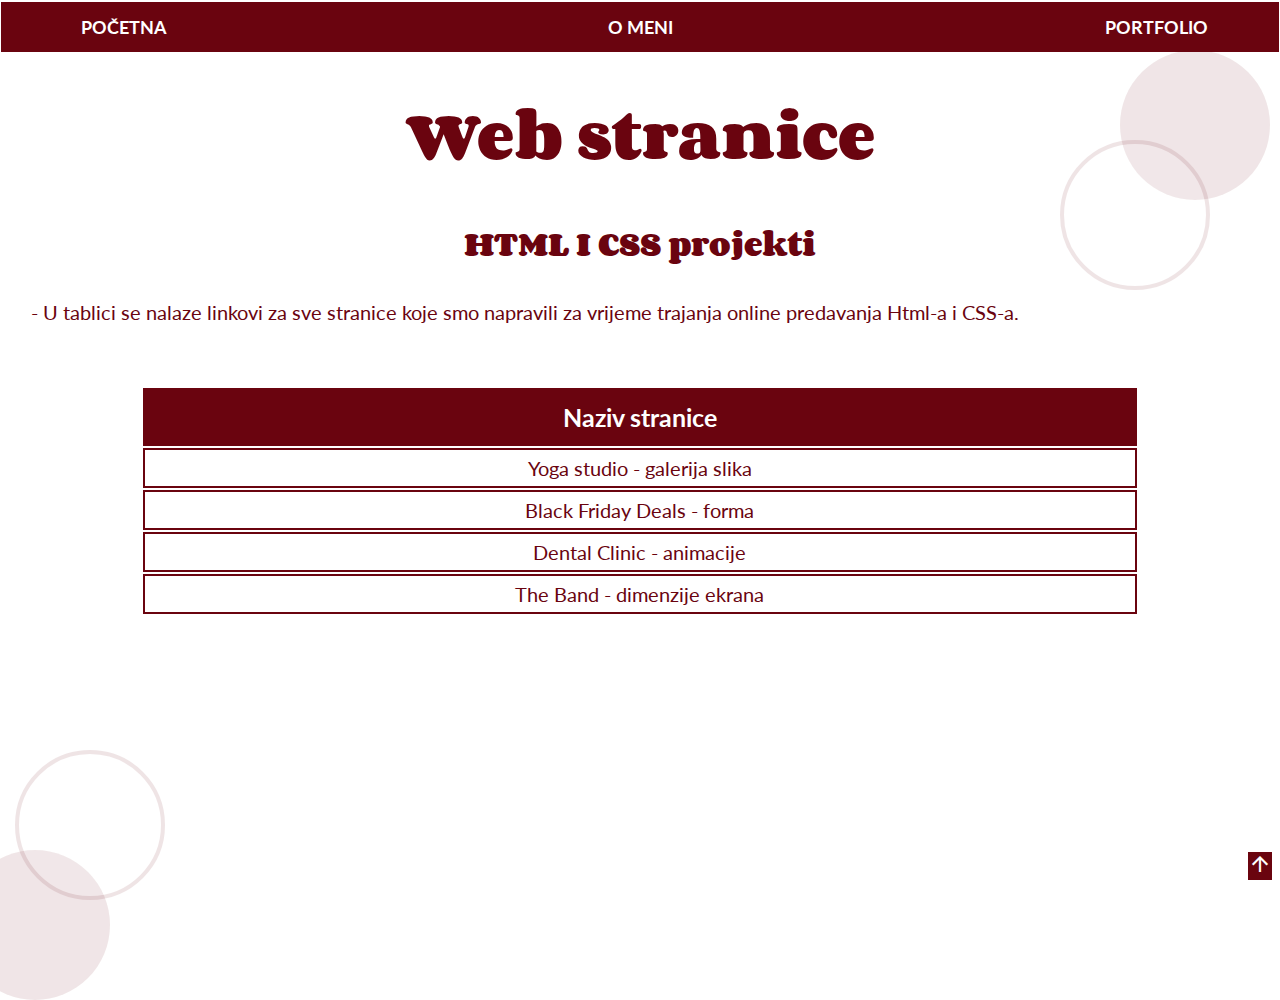
==== Portfolio/index.html @ 05409dc5 "init commit" ====
<!DOCTYPE html>
<html lang="en">

<head>
    <meta charset="UTF-8">
    <meta name="viewport" content="width=device-width, initial-scale=1.0">
    <title>Portfolio</title>
    <link rel="stylesheet" href="style.css">
    <link href="https://fonts.googleapis.com/icon?family=Material+Icons" rel="stylesheet">

</head>

<body>
    <div class="back_to_top">
        <a class="color" href="index.html"><i class="material-icons icon">&#xe5d8</i></a>
    </div>

    <div class="header">
        <nav class="navigation">
            <a class="nav" href="../index.html"><b class="left">POČETNA</b></a>
            <a class="nav" href="../O-meni/index.html"><b class="left">O MENI</b></a>
            <a class="nav" href="index.html"><b class="left">PORTFOLIO</b></a>
        </nav>
    </div>

    <main class="portfolio">



        <div>
            <div class="headline">
                <h1>Web stranice</h1>
            </div>
            <div class="list">
                <h1 class="headline">HTML I CSS projekti</h1>
                <p class="paragraph">- U tablici se nalaze linkovi za sve stranice koje smo napravili za vrijeme trajanja online predavanja Html-a
                    i CSS-a.</p>
            </div>

        </div>


        <table>
            <thead>
                <tr>
                    <th class="name">Naziv stranice</th>
                </tr>
            </thead>


            <tbody>
                <tr>
                    <td> <a class="link1" href="https://kodiraonica-yoga-studio.vercel.app/">
                            <div class="link">Yoga studio - galerija slika</div>
                        </a></td>
                </tr>

                <tr>
                    <td><a class="link1" href="https://kodiraonica-black-friday-deals.vercel.app/">
                        <div class="link">Black Friday Deals - forma</div>
                    </a></td>
                </tr>

                <tr>
                    <td> <a class="link1" href="https://kodiraonica-dentist-web-theta.vercel.app/">
                            <div class="link">Dental Clinic - animacije</div>
                        </a></td>
                </tr>

                <tr>
                    <td><a class="link1" href="https://kodiraonica-the-band-1gzpgvhhs-ivana2304.vercel.app">
                        <div class="link">The Band - dimenzije ekrana</div>
                    </a></td>
                </tr>

               

            </tbody>
        </table>


        <div class="motiv1"></div>
        <div class="motiv1-1"></div>

        <div class="motiv2"></div>
        <div class="motiv2-2"></div>


    </main>
</body>

</html>
---- Portfolio/style.css ----
@import url('https://fonts.googleapis.com/css2?family=Corben&family=Lato:ital,wght@0,300;0,400;0,700;1,300;1,400;1,700&display=swap');

* {
    margin: 0;
    padding: 0;
    box-sizing: border-box;
}

@media screen and (min-width: 1024px) {}



@media screen and (min-width: 767px) {

    .navigation {
        background-color: #6a040f;
        justify-content: space-between;
        padding: 2px 15px;
    }

    .nav {
        color: #ffffff;
        width: 234px;
        text-align: center;
    }

    .motiv1 {
        width: 150px;
        height: 150px;
        border-radius: 100px;
        background-color: #6a040f;
        opacity: 10%;
        position: absolute;
        top: 50px;
        right: 10px;

    }

    .motiv1-1 {
        width: 150px;
        height: 150px;
        border-radius: 100px;
        background-color: #ffffff;
        border: #6a040f 4px solid;
        opacity: 10%;
        position: absolute;
        top: 140px;
        right: 70px;

    }


    .motiv2 {
        animation: motiv2 10s infinite;
    }


    .motiv2-2 {
        animation: motiv2-2 10s infinite;
    }




    @keyframes motiv2-2 {
        0% {
            top: 750px;
            left: 15px;
        }

        25% {
            top: 750px;
            left: -75px;
        }

        50% {
            top: 840px;
            left: -75px;
        }

        75% {
            top: 840px;
            left: 15px;
        }

        100% {
            top: 750px;
            left: 15px;
        }
    }




    @keyframes motiv2 {
        0% {
            top: 850px;
            left: -40px;
        }

        25% {
            top: 850px;
            left: 50px;
        }

        50% {
            top: 760px;
            left: 50px;
        }

        75% {
            top: 760px;
            left: -40px;
        }

        100% {
            top: 850px;
            left: -40px;
        }
    }

}



.portfolio {
    margin: 1rem;
    padding: 0;
}

.back_to_top {
    display: flex;
    position: fixed;
    bottom: 20px;
    right: 8px;
    background-color: #6a040f;
    cursor: pointer;
}

.header {
    display: block;
    color: #ffffff;
    width: 100%;
    height: 50px;
    padding: 2px 1px;
}

.navigation {
     background-color: #6a040f;
    color: #ffffff;
    width: 100%;
    height: inherit;
    display: flex;
    flex-direction: row;
    font-family: 'Lato';
    font-size: 18px;
    padding: 12px 0;
    justify-content: space-between;
}


.nav {
    color: #ffffff;
    padding: 0px 2px;
    margin: 2px 6px;
    height: 30px;
    text-decoration: none;
}

.headline {
    padding-top: 1rem;
    padding-bottom: 1rem;
    text-align: center;
    font-family: 'Corben';
    font-size: 28px;
    color: #6a040f;
}

.subtitle {
    margin: 8px 0px;
    color: #6a040f;
    text-align: center;
    font-family: 'Corben';
}

.paragraph {
    color: #6a040f;
    margin: 15px;
    font-size: 20px;
    font-family: 'Lato';
}

.h3 {
    color: #6a040f;
    margin-top: 10px;
}

.text {
    font-family: 'Lato';
    color: #6a040f;
    font-size: 18px;
}

table {
    width: 80%;
    height: auto;
    margin: 5% 10%;
    cursor: pointer;
}

.name {
    text-align: center;
    color: #ffffff;
    font-size: 25px;
    font-family: 'Lato';
    padding: 12px 0;
}

th {
    border: 2px solid #6a040f;
    background-color: #6a040f;
}

.link {
    color: #6a040f;
    font-family: 'Lato';
    font-size: 20px;
    text-align: center;
    padding: 6px 0;
}

.link1 {
    text-decoration: none;
}

.link:hover {
    background-color: #6a040f;
    color: #ffffff;
    font-weight: 700;
}

.color {
    color: #ffffff;
    text-decoration: none;
}

tr {
    border: 2px solid #6a040f;
}

td {
    border: 2px solid #6a040f;
}

.motiv2 {
    width: 150px;
    height: 150px;
    border-radius: 100px;
    background-color: #6a040f;
    opacity: 10%;
    position: absolute;
    top: 850px;
    left: -40px;
}

.motiv2-2 {
    width: 150px;
    height: 150px;
    border-radius: 100px;
    background-color: #ffffff;
    border: #6a040f 4px solid;
    opacity: 10%;
    position: absolute;
    top: 750px;
    left: 15px;
}
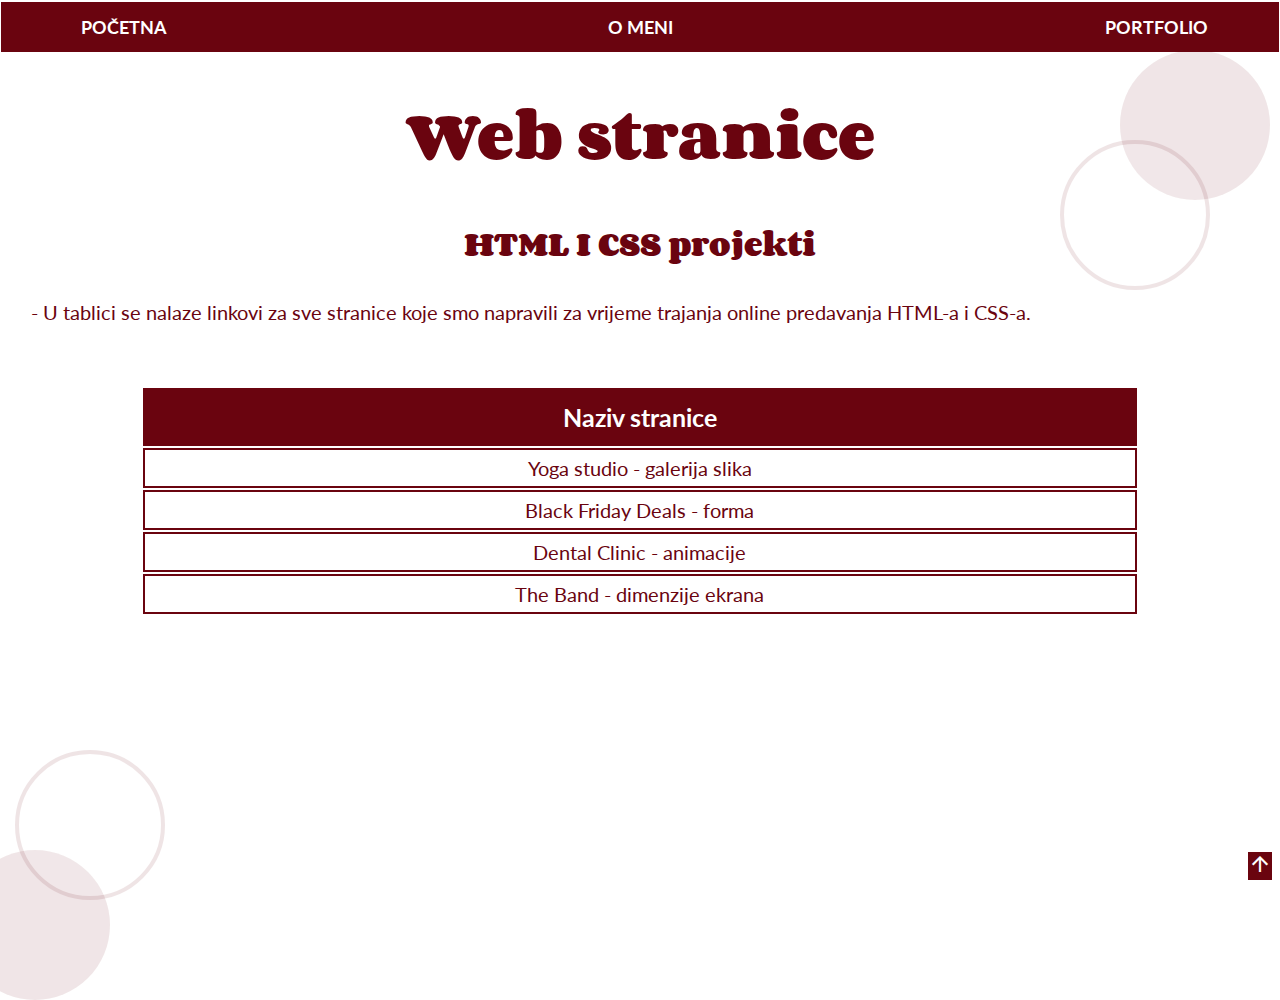
==== commit 2d3e6a7e: "change" ====
--- a/Portfolio/index.html
+++ b/Portfolio/index.html
@@ -33,7 +33,7 @@
             </div>
             <div class="list">
                 <h1 class="headline">HTML I CSS projekti</h1>
-                <p class="paragraph">- U tablici se nalaze linkovi za sve stranice koje smo napravili za vrijeme trajanja online predavanja Html-a
+                <p class="paragraph">- U tablici se nalaze linkovi za sve stranice koje smo napravili za vrijeme trajanja online predavanja HTML-a
                     i CSS-a.</p>
             </div>
 
